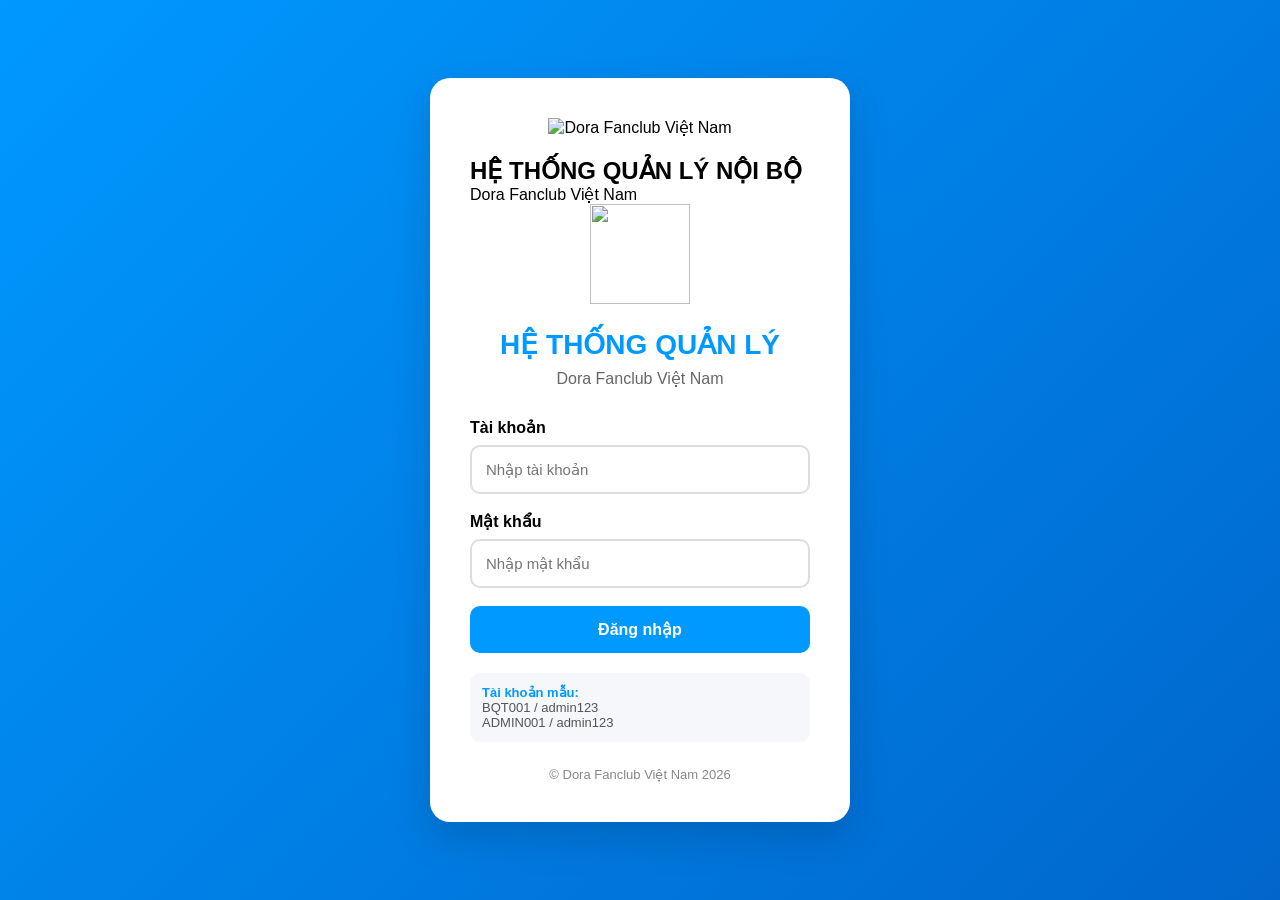
==== index.html @ 26436fb7 "Update index.html" ====
<!DOCTYPE html>
<html lang="vi">
<head>
<meta charset="UTF-8">
<meta name="viewport" content="width=device-width, initial-scale=1.0">

<title>Hệ Thống Quản Lý Nội Bộ - Dora Fanclub Việt Nam</title>

<style>

*{
margin:0;
padding:0;
box-sizing:border-box;
font-family:'Segoe UI',sans-serif;
}

body{
height:100vh;
display:flex;
justify-content:center;
align-items:center;
background:linear-gradient(
135deg,
#0099ff,
#0066cc
);
}

.login-box{
  .logo{
    text-align:center;
    margin-bottom:20px;
}

.logo img{
    width:100px;
    height:100px;
    object-fit:contain;
}

width:420px;

background:#fff;

padding:40px;

border-radius:20px;

box-shadow:
0 15px 40px rgba(0,0,0,.15);

}

.logo{
text-align:center;
margin-bottom:20px;
}

.logo img{
width:180px;
max-width:100%;
}

.title{
text-align:center;
margin-bottom:30px;
}

.title h1{
font-size:28px;
color:#0099ff;
margin-bottom:8px;
}

.title p{
color:#666;
}

.form-group{
margin-bottom:18px;
}

label{
display:block;
margin-bottom:8px;
font-weight:600;
}

input{

width:100%;

padding:14px;

border:2px solid #ddd;

border-radius:10px;

font-size:15px;

outline:none;

transition:.3s;

}

input:focus{
border-color:#0099ff;
}

button{

width:100%;

padding:14px;

border:none;

border-radius:10px;

background:#0099ff;

color:white;

font-size:16px;

font-weight:bold;

cursor:pointer;

transition:.3s;

}

button:hover{
background:#0077dd;
}

.error{

display:none;

background:#ffe5e5;

color:#c40000;

padding:10px;

border-radius:8px;

margin-bottom:15px;

}

.footer{
text-align:center;
margin-top:25px;
font-size:13px;
color:#888;
}

.demo{

margin-top:20px;

background:#f5f7fb;

padding:12px;

border-radius:10px;

font-size:13px;

color:#555;

}

.demo strong{
color:#0099ff;
}

</style>

</head>

<body>

<div class="login-box">

  <div class="logo">
    <img src="assets/logo.png" alt="Dora Fanclub Việt Nam">
</div>

<h2>HỆ THỐNG QUẢN LÝ NỘI BỘ</h2>
<p>Dora Fanclub Việt Nam</p>
<div class="logo">

<img src="https://i.imgur.com/F9Z6h5f.png">

</div>

<div class="title">

<h1>HỆ THỐNG QUẢN LÝ</h1>

<p>Dora Fanclub Việt Nam</p>

</div>

<div id="error" class="error">

Sai tài khoản hoặc mật khẩu.

</div>

<div class="form-group">

<label>Tài khoản</label>

<input
type="text"
id="username"
placeholder="Nhập tài khoản">

</div>

<div class="form-group">

<label>Mật khẩu</label>

<input
type="password"
id="password"
placeholder="Nhập mật khẩu">

</div>

<button onclick="login()">

Đăng nhập

</button>

<div class="demo">

<strong>Tài khoản mẫu:</strong><br>

BQT001 / admin123<br>

ADMIN001 / admin123

</div>

<div class="footer">

© Dora Fanclub Việt Nam 2026

</div>

</div>

<script>

const accounts = [

{
username:"BQT001",
password:"admin123",
name:"Nguyễn Thị Thảo Nhi",
role:"BQT"
},

{
username:"ADMIN001",
password:"admin123",
name:"Khánh Duy",
role:"ADMIN"
}

];

function login(){

const username =
document.getElementById("username").value;

const password =
document.getElementById("password").value;

const user =
accounts.find(

u =>
u.username === username &&
u.password === password

);

if(user){

localStorage.setItem(
"currentUser",
JSON.stringify(user)
);

window.location.href =
"dashboard.html";

}else{

document.getElementById(
"error"
).style.display = "block";

}

}

if(localStorage.getItem("currentUser")){

window.location.href =
"dashboard.html";

}

</script>

</body>
</html>
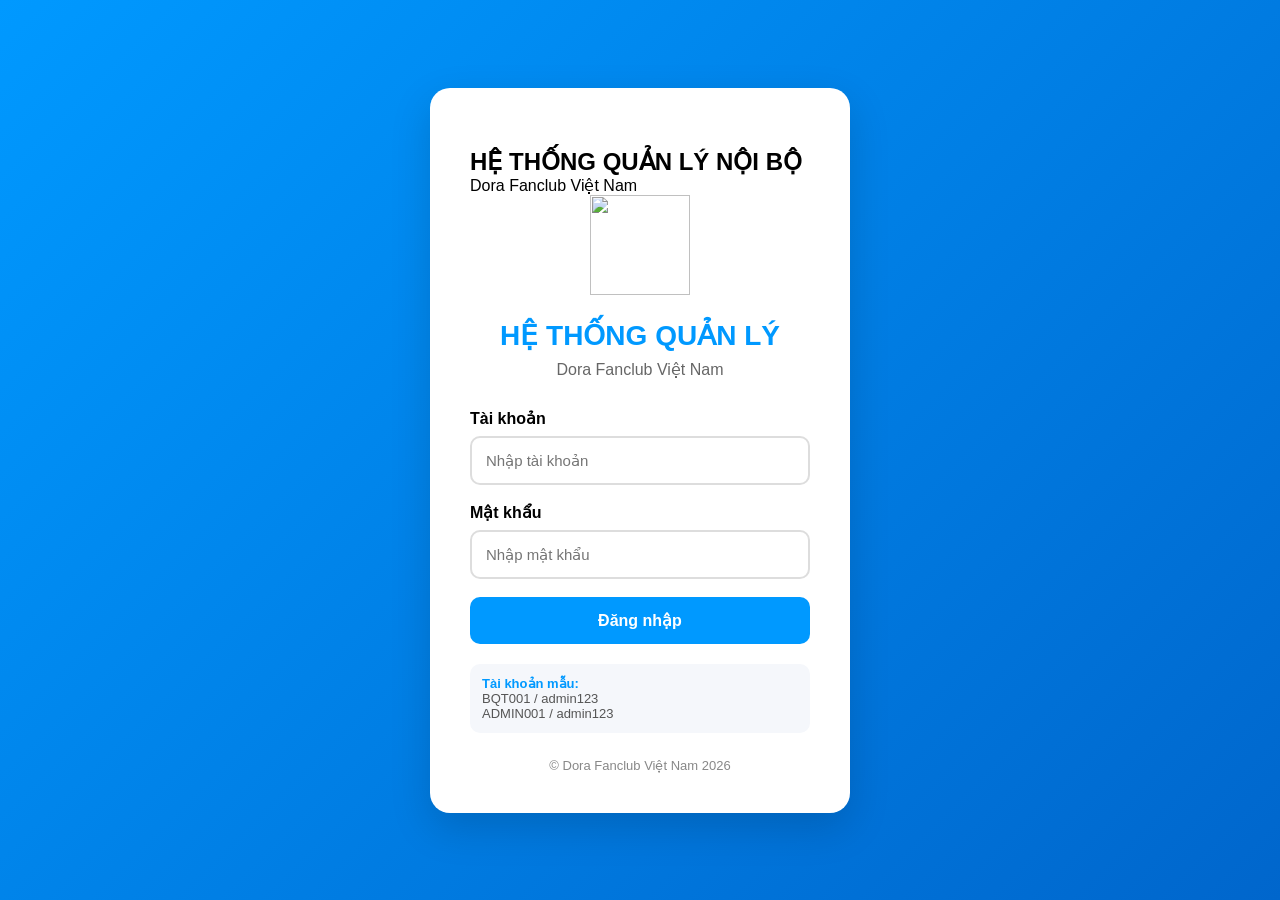
==== commit 4134bf5e: "Update index.html" ====
--- a/index.html
+++ b/index.html
@@ -189,7 +189,6 @@
 <div class="login-box">
 
   <div class="logo">
-    <img src="assets/logo.png" alt="Dora Fanclub Việt Nam">
 </div>
 
 <h2>HỆ THỐNG QUẢN LÝ NỘI BỘ</h2>
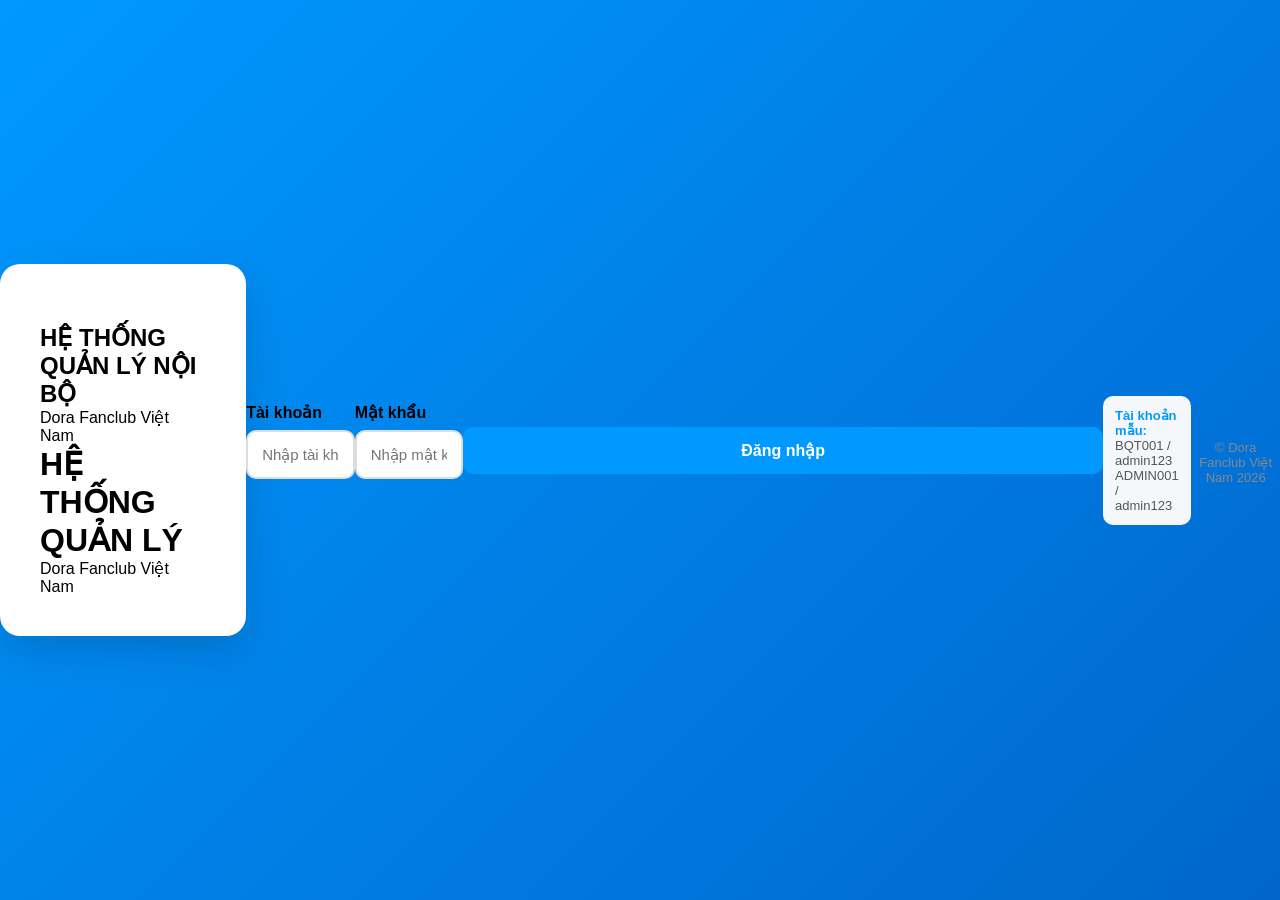
==== commit 3351f629: "Update index.html" ====
--- a/index.html
+++ b/index.html
@@ -193,14 +193,6 @@
 
 <h2>HỆ THỐNG QUẢN LÝ NỘI BỘ</h2>
 <p>Dora Fanclub Việt Nam</p>
-<div class="logo">
-
-<img src="https://i.imgur.com/F9Z6h5f.png">
-
-</div>
-
-<div class="title">
-
 <h1>HỆ THỐNG QUẢN LÝ</h1>
 
 <p>Dora Fanclub Việt Nam</p>
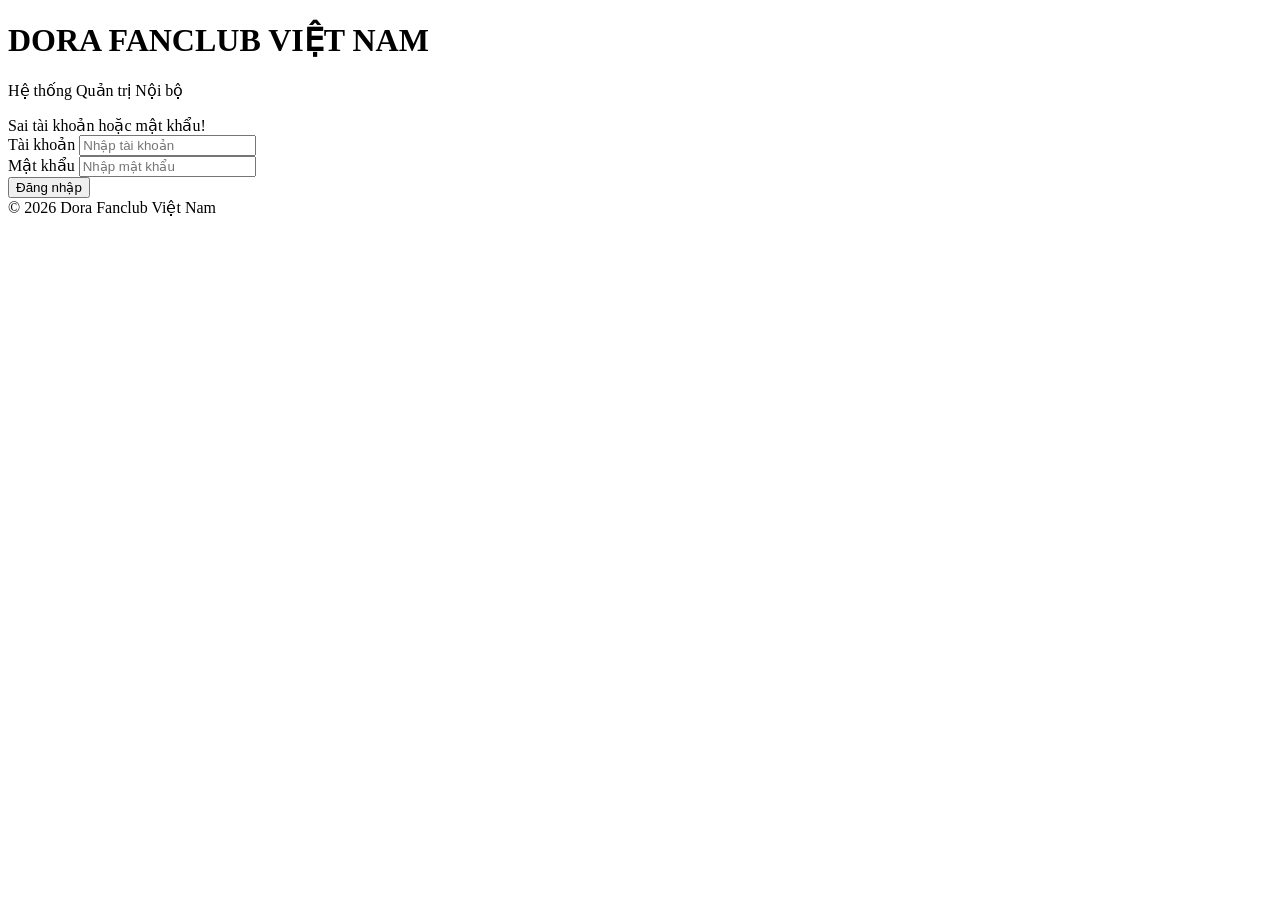
==== commit c1a03cef: "Update index.html" ====
--- a/index.html
+++ b/index.html
@@ -1,321 +1,55 @@
 <!DOCTYPE html>
 <html lang="vi">
 <head>
-<meta charset="UTF-8">
-<meta name="viewport" content="width=device-width, initial-scale=1.0">
+    <meta charset="UTF-8">
+    <meta name="viewport" content="width=device-width, initial-scale=1.0">
+    <title>Dora Fanclub Việt Nam - Hệ thống Quản trị</title>
 
-<title>Hệ Thống Quản Lý Nội Bộ - Dora Fanclub Việt Nam</title>
-
-<style>
-
-*{
-margin:0;
-padding:0;
-box-sizing:border-box;
-font-family:'Segoe UI',sans-serif;
-}
-
-body{
-height:100vh;
-display:flex;
-justify-content:center;
-align-items:center;
-background:linear-gradient(
-135deg,
-#0099ff,
-#0066cc
-);
-}
-
-.login-box{
-  .logo{
-    text-align:center;
-    margin-bottom:20px;
-}
-
-.logo img{
-    width:100px;
-    height:100px;
-    object-fit:contain;
-}
-
-width:420px;
-
-background:#fff;
-
-padding:40px;
-
-border-radius:20px;
-
-box-shadow:
-0 15px 40px rgba(0,0,0,.15);
-
-}
-
-.logo{
-text-align:center;
-margin-bottom:20px;
-}
-
-.logo img{
-width:180px;
-max-width:100%;
-}
-
-.title{
-text-align:center;
-margin-bottom:30px;
-}
-
-.title h1{
-font-size:28px;
-color:#0099ff;
-margin-bottom:8px;
-}
-
-.title p{
-color:#666;
-}
-
-.form-group{
-margin-bottom:18px;
-}
-
-label{
-display:block;
-margin-bottom:8px;
-font-weight:600;
-}
-
-input{
-
-width:100%;
-
-padding:14px;
-
-border:2px solid #ddd;
-
-border-radius:10px;
-
-font-size:15px;
-
-outline:none;
-
-transition:.3s;
-
-}
-
-input:focus{
-border-color:#0099ff;
-}
-
-button{
-
-width:100%;
-
-padding:14px;
-
-border:none;
-
-border-radius:10px;
-
-background:#0099ff;
-
-color:white;
-
-font-size:16px;
-
-font-weight:bold;
-
-cursor:pointer;
-
-transition:.3s;
-
-}
-
-button:hover{
-background:#0077dd;
-}
-
-.error{
-
-display:none;
-
-background:#ffe5e5;
-
-color:#c40000;
-
-padding:10px;
-
-border-radius:8px;
-
-margin-bottom:15px;
-
-}
-
-.footer{
-text-align:center;
-margin-top:25px;
-font-size:13px;
-color:#888;
-}
-
-.demo{
-
-margin-top:20px;
-
-background:#f5f7fb;
-
-padding:12px;
-
-border-radius:10px;
-
-font-size:13px;
-
-color:#555;
-
-}
-
-.demo strong{
-color:#0099ff;
-}
-
-</style>
-
+    <link rel="stylesheet" href="css/style.css">
 </head>
 
 <body>
 
-<div class="login-box">
+<div class="login-container">
 
-  <div class="logo">
-</div>
+    <div class="login-card">
 
-<h2>HỆ THỐNG QUẢN LÝ NỘI BỘ</h2>
-<p>Dora Fanclub Việt Nam</p>
-<h1>HỆ THỐNG QUẢN LÝ</h1>
+        <h1>DORA FANCLUB VIỆT NAM</h1>
+        <p>Hệ thống Quản trị Nội bộ</p>
 
-<p>Dora Fanclub Việt Nam</p>
+        <div id="error" class="error">
+            Sai tài khoản hoặc mật khẩu!
+        </div>
+
+        <div class="form-group">
+            <label>Tài khoản</label>
+            <input
+                type="text"
+                id="username"
+                placeholder="Nhập tài khoản">
+        </div>
+
+        <div class="form-group">
+            <label>Mật khẩu</label>
+            <input
+                type="password"
+                id="password"
+                placeholder="Nhập mật khẩu">
+        </div>
+
+        <button onclick="login()">
+            Đăng nhập
+        </button>
+
+        <div class="footer">
+            © 2026 Dora Fanclub Việt Nam
+        </div>
+
+    </div>
 
 </div>
 
-<div id="error" class="error">
-
-Sai tài khoản hoặc mật khẩu.
-
-</div>
-
-<div class="form-group">
-
-<label>Tài khoản</label>
-
-<input
-type="text"
-id="username"
-placeholder="Nhập tài khoản">
-
-</div>
-
-<div class="form-group">
-
-<label>Mật khẩu</label>
-
-<input
-type="password"
-id="password"
-placeholder="Nhập mật khẩu">
-
-</div>
-
-<button onclick="login()">
-
-Đăng nhập
-
-</button>
-
-<div class="demo">
-
-<strong>Tài khoản mẫu:</strong><br>
-
-BQT001 / admin123<br>
-
-ADMIN001 / admin123
-
-</div>
-
-<div class="footer">
-
-© Dora Fanclub Việt Nam 2026
-
-</div>
-
-</div>
-
-<script>
-
-const accounts = [
-
-{
-username:"BQT001",
-password:"admin123",
-name:"Nguyễn Thị Thảo Nhi",
-role:"BQT"
-},
-
-{
-username:"ADMIN001",
-password:"admin123",
-name:"Khánh Duy",
-role:"ADMIN"
-}
-
-];
-
-function login(){
-
-const username =
-document.getElementById("username").value;
-
-const password =
-document.getElementById("password").value;
-
-const user =
-accounts.find(
-
-u =>
-u.username === username &&
-u.password === password
-
-);
-
-if(user){
-
-localStorage.setItem(
-"currentUser",
-JSON.stringify(user)
-);
-
-window.location.href =
-"dashboard.html";
-
-}else{
-
-document.getElementById(
-"error"
-).style.display = "block";
-
-}
-
-}
-
-if(localStorage.getItem("currentUser")){
-
-window.location.href =
-"dashboard.html";
-
-}
-
-</script>
+<script src="js/script.js"></script>
 
 </body>
 </html>
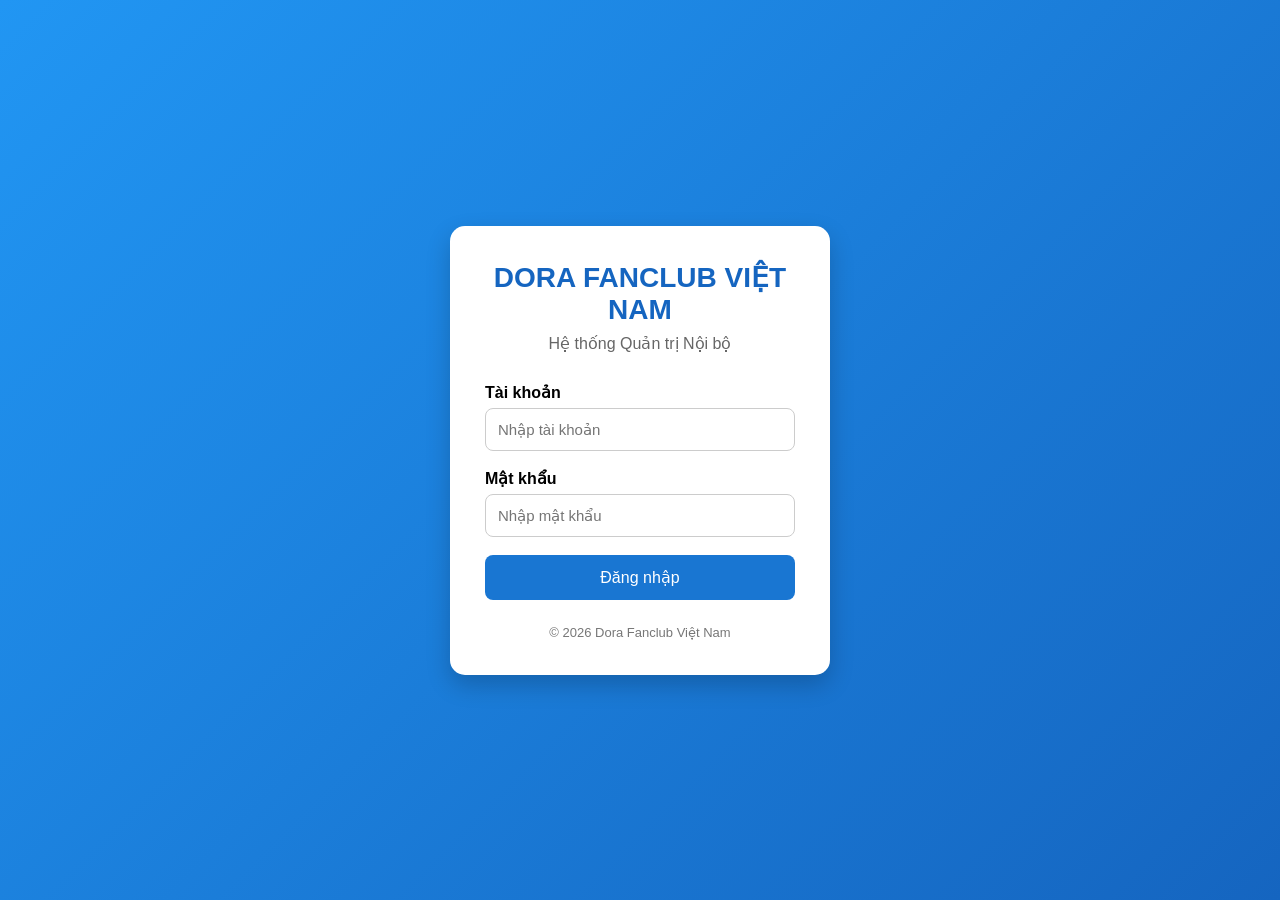
==== commit 6d066f27: "Update index.html" ====
--- a/index.html
+++ b/index.html
@@ -5,7 +5,7 @@
     <meta name="viewport" content="width=device-width, initial-scale=1.0">
     <title>Dora Fanclub Việt Nam - Hệ thống Quản trị</title>
 
-    <link rel="stylesheet" href="css/style.css">
+    <link rel="stylesheet" href="style.css">
 </head>
 
 <body>
@@ -49,7 +49,7 @@
 
 </div>
 
-<script src="js/script.js"></script>
+<script src="script.js"></script>
 
 </body>
 </html>
--- a/style.css
+++ b/style.css
@@ -0,0 +1,196 @@
+*{
+    margin:0;
+    padding:0;
+    box-sizing:border-box;
+    font-family:"Segoe UI",sans-serif;
+}
+
+body{
+    background:#f2f5f9;
+}
+
+/* ===========================
+   ĐĂNG NHẬP
+=========================== */
+
+.login-container{
+    width:100%;
+    height:100vh;
+    display:flex;
+    justify-content:center;
+    align-items:center;
+    background:linear-gradient(135deg,#2196f3,#1565c0);
+}
+
+.login-card{
+    width:380px;
+    background:#fff;
+    padding:35px;
+    border-radius:15px;
+    box-shadow:0 10px 25px rgba(0,0,0,.2);
+}
+
+.login-card h1{
+    color:#1565c0;
+    text-align:center;
+    margin-bottom:8px;
+    font-size:28px;
+}
+
+.login-card p{
+    text-align:center;
+    color:#666;
+    margin-bottom:30px;
+}
+
+.form-group{
+    margin-bottom:18px;
+}
+
+.form-group label{
+    display:block;
+    margin-bottom:6px;
+    font-weight:bold;
+}
+
+.form-group input{
+    width:100%;
+    padding:12px;
+    border:1px solid #ccc;
+    border-radius:8px;
+    font-size:15px;
+}
+
+.form-group input:focus{
+    outline:none;
+    border-color:#2196f3;
+}
+
+button{
+    width:100%;
+    padding:13px;
+    border:none;
+    border-radius:8px;
+    background:#1976d2;
+    color:#fff;
+    font-size:16px;
+    cursor:pointer;
+}
+
+button:hover{
+    background:#0d47a1;
+}
+
+.error{
+    display:none;
+    background:#ffebee;
+    color:#c62828;
+    padding:10px;
+    border-radius:8px;
+    margin-bottom:18px;
+    text-align:center;
+}
+
+.footer{
+    margin-top:25px;
+    text-align:center;
+    color:#777;
+    font-size:13px;
+}
+
+/* ===========================
+   DASHBOARD
+=========================== */
+
+.header{
+    height:70px;
+    background:#1976d2;
+    color:#fff;
+    display:flex;
+    justify-content:space-between;
+    align-items:center;
+    padding:0 25px;
+}
+
+.header h2{
+    font-size:24px;
+}
+
+.user-box{
+    font-weight:bold;
+}
+
+.container{
+    display:flex;
+}
+
+.sidebar{
+    width:220px;
+    min-height:calc(100vh - 70px);
+    background:#fff;
+    border-right:1px solid #ddd;
+}
+
+.sidebar ul{
+    list-style:none;
+}
+
+.sidebar li{
+    border-bottom:1px solid #eee;
+}
+
+.sidebar a{
+    display:block;
+    padding:15px 20px;
+    color:#333;
+    text-decoration:none;
+}
+
+.sidebar a:hover{
+    background:#1976d2;
+    color:#fff;
+}
+
+.content{
+    flex:1;
+    padding:25px;
+}
+
+.cards{
+    display:grid;
+    grid-template-columns:repeat(auto-fit,minmax(180px,1fr));
+    gap:20px;
+    margin-bottom:30px;
+}
+
+.card{
+    background:#fff;
+    padding:20px;
+    border-radius:10px;
+    box-shadow:0 2px 10px rgba(0,0,0,.08);
+}
+
+.card h3{
+    color:#666;
+    margin-bottom:10px;
+}
+
+.card h1{
+    color:#1976d2;
+}
+
+.activity{
+    background:#fff;
+    border-radius:10px;
+    padding:20px;
+    box-shadow:0 2px 10px rgba(0,0,0,.08);
+}
+
+.activity ul{
+    margin-top:15px;
+    padding-left:20px;
+}
+
+.logout{
+    color:red !important;
+}
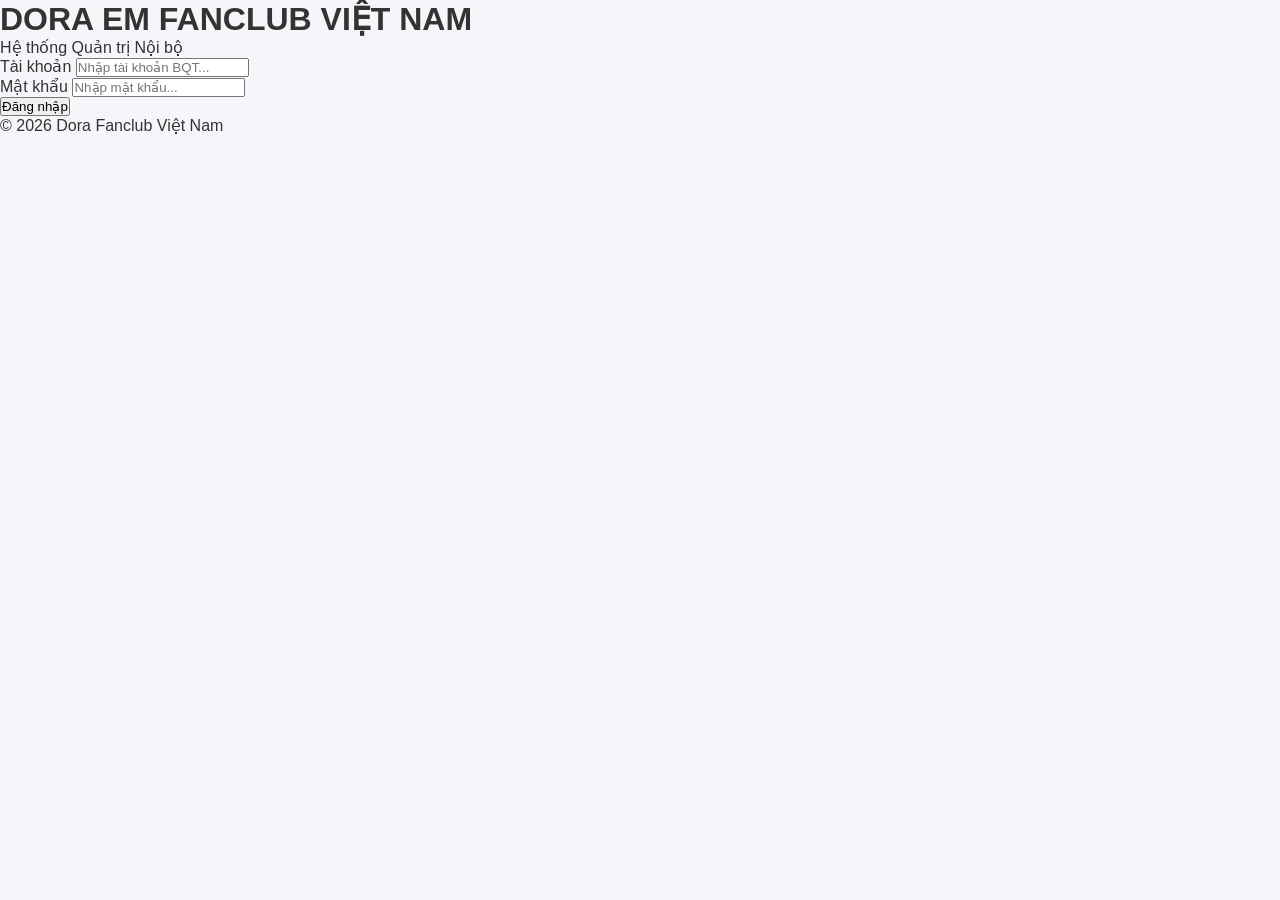
==== commit e02770d1: "Update index.html" ====
--- a/index.html
+++ b/index.html
@@ -3,53 +3,39 @@
 <head>
     <meta charset="UTF-8">
     <meta name="viewport" content="width=device-width, initial-scale=1.0">
-    <title>Dora Fanclub Việt Nam - Hệ thống Quản trị</title>
-
+    <title>Đăng nhập - Hệ thống Nội bộ Dora Fanclub</title>
+    <!-- Đảm bảo dòng liên kết CSS này chính xác -->
     <link rel="stylesheet" href="style.css">
 </head>
+<body class="login-body">
 
-<body>
-
-<div class="login-container">
-
-    <div class="login-card">
-
-        <h1>DORA FANCLUB VIỆT NAM</h1>
-        <p>Hệ thống Quản trị Nội bộ</p>
-
-        <div id="error" class="error">
+    <div class="login-container">
+        <h1>DORA EM FANCLUB VIỆT NAM</h1>
+        <p class="subtitle">Hệ thống Quản trị Nội bộ</p>
+        
+        <!-- Thông báo lỗi -->
+        <div id="error" class="error-msg" style="display: none;">
             Sai tài khoản hoặc mật khẩu!
         </div>
 
         <div class="form-group">
-            <label>Tài khoản</label>
-            <input
-                type="text"
-                id="username"
-                placeholder="Nhập tài khoản">
+            <label for="username">Tài khoản</label>
+            <input type="text" id="username" placeholder="Nhập tài khoản BQT...">
         </div>
 
         <div class="form-group">
-            <label>Mật khẩu</label>
-            <input
-                type="password"
-                id="password"
-                placeholder="Nhập mật khẩu">
+            <label for="password">Mật khẩu</label>
+            <input type="password" id="password" placeholder="Nhập mật khẩu...">
         </div>
 
-        <button onclick="login()">
-            Đăng nhập
-        </button>
-
-        <div class="footer">
+        <button onclick="login()" class="btn-login">Đăng nhập</button>
+        
+        <div class="footer-text">
             © 2026 Dora Fanclub Việt Nam
         </div>
-
     </div>
 
-</div>
-
-<script src="script.js"></script>
-
+    <!-- Liên kết xử lý đăng nhập bằng JS -->
+    <script src="script.js"></script>
 </body>
 </html>
--- a/style.css
+++ b/style.css
@@ -1,196 +1,169 @@
-*{
-    margin:0;
-    padding:0;
-    box-sizing:border-box;
-    font-family:"Segoe UI",sans-serif;
+* {
+    margin: 0;
+    padding: 0;
+    box-sizing: border-box;
+    font-family: 'Segoe UI', Tahoma, Geneva, Verdana, sans-serif;
 }
 
-body{
-    background:#f2f5f9;
+body {
+    background-color: #f4f6f9;
+    color: #333;
+    display: flex;
+    flex-direction: column;
+    min-height: 100vh;
 }
 
-/* ===========================
-   ĐĂNG NHẬP
-=========================== */
-
-.login-container{
-    width:100%;
-    height:100vh;
-    display:flex;
-    justify-content:center;
-    align-items:center;
-    background:linear-gradient(135deg,#2196f3,#1565c0);
+.header {
+    background-color: #1e88e5;
+    color: #fff;
+    padding: 15px 20px;
+    display: flex;
+    justify-content: space-between;
+    align-items: center;
+    box-shadow: 0 2px 5px rgba(0,0,0,0.1);
 }
 
-.login-card{
-    width:380px;
-    background:#fff;
-    padding:35px;
-    border-radius:15px;
-    box-shadow:0 10px 25px rgba(0,0,0,.2);
+.header h2 {
+    font-size: 20px;
+    letter-spacing: 1px;
 }
 
-.login-card h1{
-    color:#1565c0;
-    text-align:center;
-    margin-bottom:8px;
-    font-size:28px;
+.user-box {
+    font-size: 14px;
 }
 
-.login-card p{
-    text-align:center;
-    color:#666;
-    margin-bottom:30px;
+#userName {
+    font-weight: bold;
+    text-decoration: underline;
 }
 
-.form-group{
-    margin-bottom:18px;
+.container {
+    display: flex;
+    flex: 1;
 }
 
-.form-group label{
-    display:block;
-    margin-bottom:6px;
-    font-weight:bold;
+.sidebar {
+    width: 240px;
+    background-color: #0d47a1;
+    padding-top: 20px;
 }
 
-.form-group input{
-    width:100%;
-    padding:12px;
-    border:1px solid #ccc;
-    border-radius:8px;
-    font-size:15px;
+.sidebar ul {
+    list-style: none;
 }
 
-.form-group input:focus{
-    outline:none;
-    border-color:#2196f3;
+.sidebar ul li a {
+    display: block;
+    color: #e3f2fd;
+    padding: 15px 20px;
+    text-decoration: none;
+    font-size: 15px;
+    transition: all 0.3s;
 }
 
-button{
-    width:100%;
-    padding:13px;
-    border:none;
-    border-radius:8px;
-    background:#1976d2;
-    color:#fff;
-    font-size:16px;
-    cursor:pointer;
+.sidebar ul li a:hover {
+    background-color: #1565c0;
+    color: #fff;
+    padding-left: 25px;
 }
 
-button:hover{
-    background:#0d47a1;
+.sidebar ul li a.logout {
+    margin-top: 30px;
+    border-top: 1px solid #1565c0;
+    color: #ff8a80;
 }
 
-.error{
-    display:none;
-    background:#ffebee;
-    color:#c62828;
-    padding:10px;
-    border-radius:8px;
-    margin-bottom:18px;
-    text-align:center;
+.sidebar ul li a.logout:hover {
+    background-color: #d32f2f;
+    color: #fff;
 }
 
-.footer{
-    margin-top:25px;
-    text-align:center;
-    color:#777;
-    font-size:13px;
+.content {
+    flex: 1;
+    padding: 30px;
+    overflow-y: auto;
 }
 
-/* ===========================
-   DASHBOARD
-=========================== */
-
-.header{
-    height:70px;
-    background:#1976d2;
-    color:#fff;
-    display:flex;
-    justify-content:space-between;
-    align-items:center;
-    padding:0 25px;
+.cards {
+    display: grid;
+    grid-template-columns: repeat(auto-fit, minmax(200px, 1fr));
+    gap: 20px;
+    margin-bottom: 30px;
 }
 
-.header h2{
-    font-size:24px;
+.card {
+    background: #fff;
+    padding: 20px;
+    border-radius: 10px;
+    box-shadow: 0 4px 6px rgba(0,0,0,0.05);
+    border-left: 5px solid #1e88e5;
+    transition: transform 0.2s;
 }
 
-.user-box{
-    font-weight:bold;
+.card:hover {
+    transform: translateY(-3px);
 }
 
-.container{
-    display:flex;
+.card h3 {
+    font-size: 14px;
+    color: #777;
+    text-transform: uppercase;
+    margin-bottom: 10px;
 }
 
-.sidebar{
-    width:220px;
-    min-height:calc(100vh - 70px);
-    background:#fff;
-    border-right:1px solid #ddd;
+.card h1 {
+    font-size: 28px;
+    color: #111;
 }
 
-.sidebar ul{
-    list-style:none;
+.activity {
+    background: #fff;
+    padding: 20px;
+    border-radius: 10px;
+    box-shadow: 0 4px 6px rgba(0,0,0,0.05);
 }
 
-.sidebar li{
-    border-bottom:1px solid #eee;
+.activity h3 {
+    margin-bottom: 15px;
+    color: #0d47a1;
+    border-bottom: 2px solid #f0f0f0;
+    padding-bottom: 8px;
 }
 
-.sidebar a{
-    display:block;
-    padding:15px 20px;
-    color:#333;
-    text-decoration:none;
+.activity ul {
+    list-style: none;
 }
 
-.sidebar a:hover{
-    background:#1976d2;
-    color:#fff;
+.activity ul li {
+    padding: 10px 0;
+    border-bottom: 1px solid #eee;
+    font-size: 14px;
 }
 
-.content{
-    flex:1;
-    padding:25px;
+.table {
+    width: 100%;
+    border-collapse: collapse;
+    background: #fff;
+    border-radius: 8px;
+    overflow: hidden;
+    box-shadow: 0 4px 6px rgba(0,0,0,0.05);
+    margin-top: 15px;
 }
 
-.cards{
-    display:grid;
-    grid-template-columns:repeat(auto-fit,minmax(180px,1fr));
-    gap:20px;
-    margin-bottom:30px;
+.table th {
+    background-color: #1976d2;
+    color: #fff;
+    padding: 12px 15px;
+    text-align: left;
+    font-size: 15px;
 }
 
-.card{
-    background:#fff;
-    padding:20px;
-    border-radius:10px;
-    box-shadow:0 2px 10px rgba(0,0,0,.08);
+.table td {
+    padding: 12px 15px;
+    border-bottom: 1px solid #eee;
+    font-size: 14px;
 }
 
-.card h3{
-    color:#666;
-    margin-bottom:10px;
+.table tr:hover {
+    background-color: #f8f9fa;
 }
-
-.card h1{
-    color:#1976d2;
-}
-
-.activity{
-    background:#fff;
-    border-radius:10px;
-    padding:20px;
-    box-shadow:0 2px 10px rgba(0,0,0,.08);
-}
-
-.activity ul{
-    margin-top:15px;
-    padding-left:20px;
-}
-
-.logout{
-    color:red !important;
-}
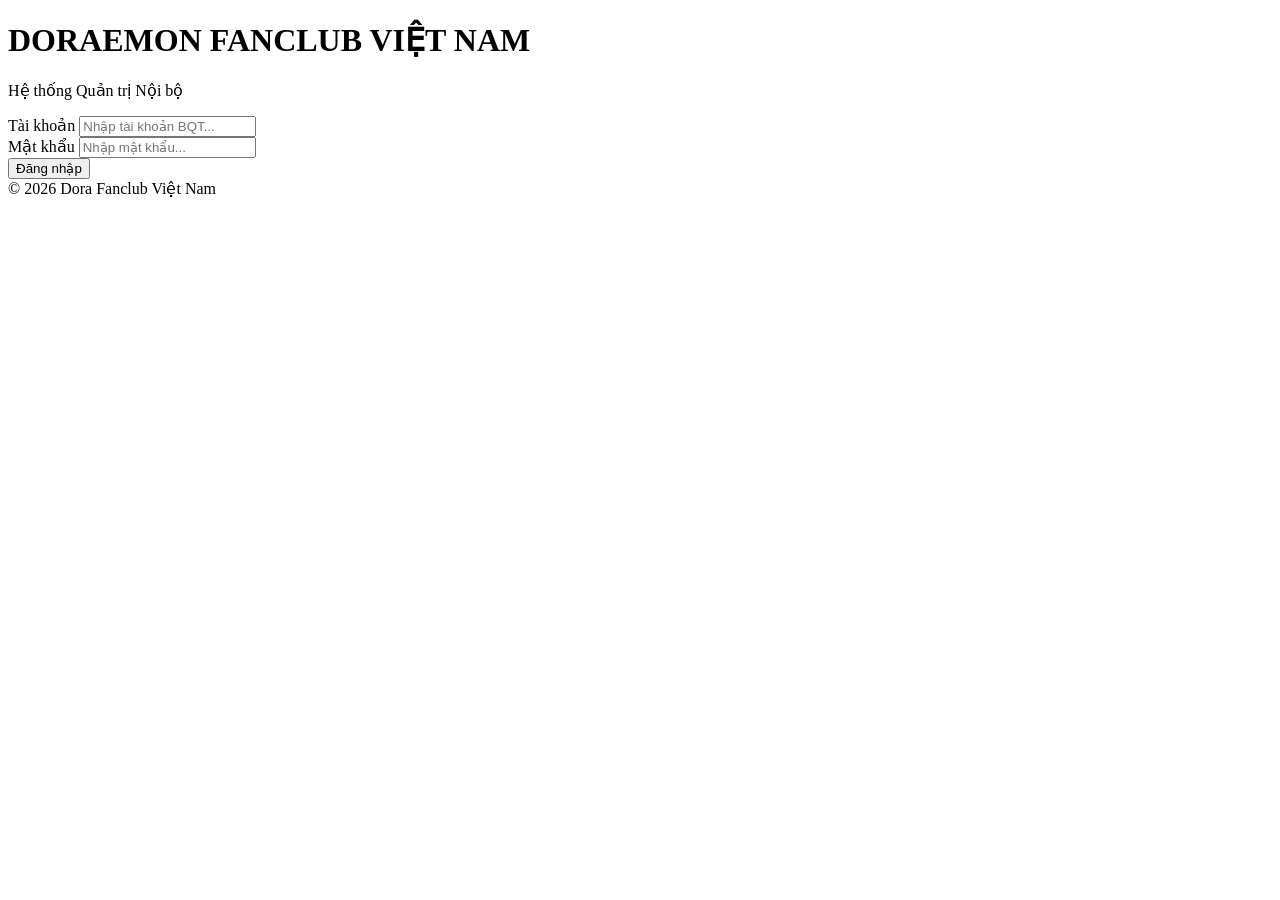
==== commit 1be74ee3: "Update index.html" ====
--- a/index.html
+++ b/index.html
@@ -10,7 +10,7 @@
 <body class="login-body">
 
     <div class="login-container">
-        <h1>DORA EM FANCLUB VIỆT NAM</h1>
+       <h1>DORAEMON FANCLUB VIỆT NAM</h1>
         <p class="subtitle">Hệ thống Quản trị Nội bộ</p>
         
         <!-- Thông báo lỗi -->
--- a/style.css
+++ b/style.css
@@ -1,169 +1,42 @@
-* {
-    margin: 0;
-    padding: 0;
-    box-sizing: border-box;
-    font-family: 'Segoe UI', Tahoma, Geneva, Verdana, sans-serif;
-}
+<!DOCTYPE html>
+<html lang="vi">
+<head>
+    <meta charset="UTF-8">
+    <meta name="viewport" content="width=device-width, initial-scale=1.0">
+    <title>Đăng nhập - Hệ thống Nội bộ Dora Fanclub</title>
+    <!-- Liên kết chính xác tới file style.css -->
+    <link rel="stylesheet" href="style.css">
+</head>
+<body class="login-body">
 
-body {
-    background-color: #f4f6f9;
-    color: #333;
-    display: flex;
-    flex-direction: column;
-    min-height: 100vh;
-}
+    <div class="login-container">
+        <h1>DORA EM FANCLUB VIỆT NAM</h1>
+        <p class="subtitle">Hệ thống Quản trị Nội bộ</p>
+        
+        <!-- Khối hiển thị thông báo lỗi khi nhập sai tài khoản -->
+        <div id="error" class="error-msg" style="display: none;">
+            Sai tài khoản hoặc mật khẩu!
+        </div>
 
-.header {
-    background-color: #1e88e5;
-    color: #fff;
-    padding: 15px 20px;
-    display: flex;
-    justify-content: space-between;
-    align-items: center;
-    box-shadow: 0 2px 5px rgba(0,0,0,0.1);
-}
+        <div class="form-group">
+            <label for="username">Tài khoản</label>
+            <input type="text" id="username" placeholder="Nhập tài khoản BQT...">
+        </div>
 
-.header h2 {
-    font-size: 20px;
-    letter-spacing: 1px;
-}
+        <div class="form-group">
+            <label for="password">Mật khẩu</label>
+            <input type="password" id="password" placeholder="Nhập mật khẩu...">
+        </div>
 
-.user-box {
-    font-size: 14px;
-}
+        <!-- Sự kiện onclick kích hoạt hàm xử lý đăng nhập -->
+        <button onclick="login()" class="btn-login">Đăng nhập</button>
+        
+        <div class="footer-text">
+            © 2026 Dora Fanclub Việt Nam
+        </div>
+    </div>
 
-#userName {
-    font-weight: bold;
-    text-decoration: underline;
-}
-
-.container {
-    display: flex;
-    flex: 1;
-}
-
-.sidebar {
-    width: 240px;
-    background-color: #0d47a1;
-    padding-top: 20px;
-}
-
-.sidebar ul {
-    list-style: none;
-}
-
-.sidebar ul li a {
-    display: block;
-    color: #e3f2fd;
-    padding: 15px 20px;
-    text-decoration: none;
-    font-size: 15px;
-    transition: all 0.3s;
-}
-
-.sidebar ul li a:hover {
-    background-color: #1565c0;
-    color: #fff;
-    padding-left: 25px;
-}
-
-.sidebar ul li a.logout {
-    margin-top: 30px;
-    border-top: 1px solid #1565c0;
-    color: #ff8a80;
-}
-
-.sidebar ul li a.logout:hover {
-    background-color: #d32f2f;
-    color: #fff;
-}
-
-.content {
-    flex: 1;
-    padding: 30px;
-    overflow-y: auto;
-}
-
-.cards {
-    display: grid;
-    grid-template-columns: repeat(auto-fit, minmax(200px, 1fr));
-    gap: 20px;
-    margin-bottom: 30px;
-}
-
-.card {
-    background: #fff;
-    padding: 20px;
-    border-radius: 10px;
-    box-shadow: 0 4px 6px rgba(0,0,0,0.05);
-    border-left: 5px solid #1e88e5;
-    transition: transform 0.2s;
-}
-
-.card:hover {
-    transform: translateY(-3px);
-}
-
-.card h3 {
-    font-size: 14px;
-    color: #777;
-    text-transform: uppercase;
-    margin-bottom: 10px;
-}
-
-.card h1 {
-    font-size: 28px;
-    color: #111;
-}
-
-.activity {
-    background: #fff;
-    padding: 20px;
-    border-radius: 10px;
-    box-shadow: 0 4px 6px rgba(0,0,0,0.05);
-}
-
-.activity h3 {
-    margin-bottom: 15px;
-    color: #0d47a1;
-    border-bottom: 2px solid #f0f0f0;
-    padding-bottom: 8px;
-}
-
-.activity ul {
-    list-style: none;
-}
-
-.activity ul li {
-    padding: 10px 0;
-    border-bottom: 1px solid #eee;
-    font-size: 14px;
-}
-
-.table {
-    width: 100%;
-    border-collapse: collapse;
-    background: #fff;
-    border-radius: 8px;
-    overflow: hidden;
-    box-shadow: 0 4px 6px rgba(0,0,0,0.05);
-    margin-top: 15px;
-}
-
-.table th {
-    background-color: #1976d2;
-    color: #fff;
-    padding: 12px 15px;
-    text-align: left;
-    font-size: 15px;
-}
-
-.table td {
-    padding: 12px 15px;
-    border-bottom: 1px solid #eee;
-    font-size: 14px;
-}
-
-.table tr:hover {
-    background-color: #f8f9fa;
-}
+    <!-- Gọi file xử lý logic JavaScript -->
+    <script src="script.js"></script>
+</body>
+</html>
